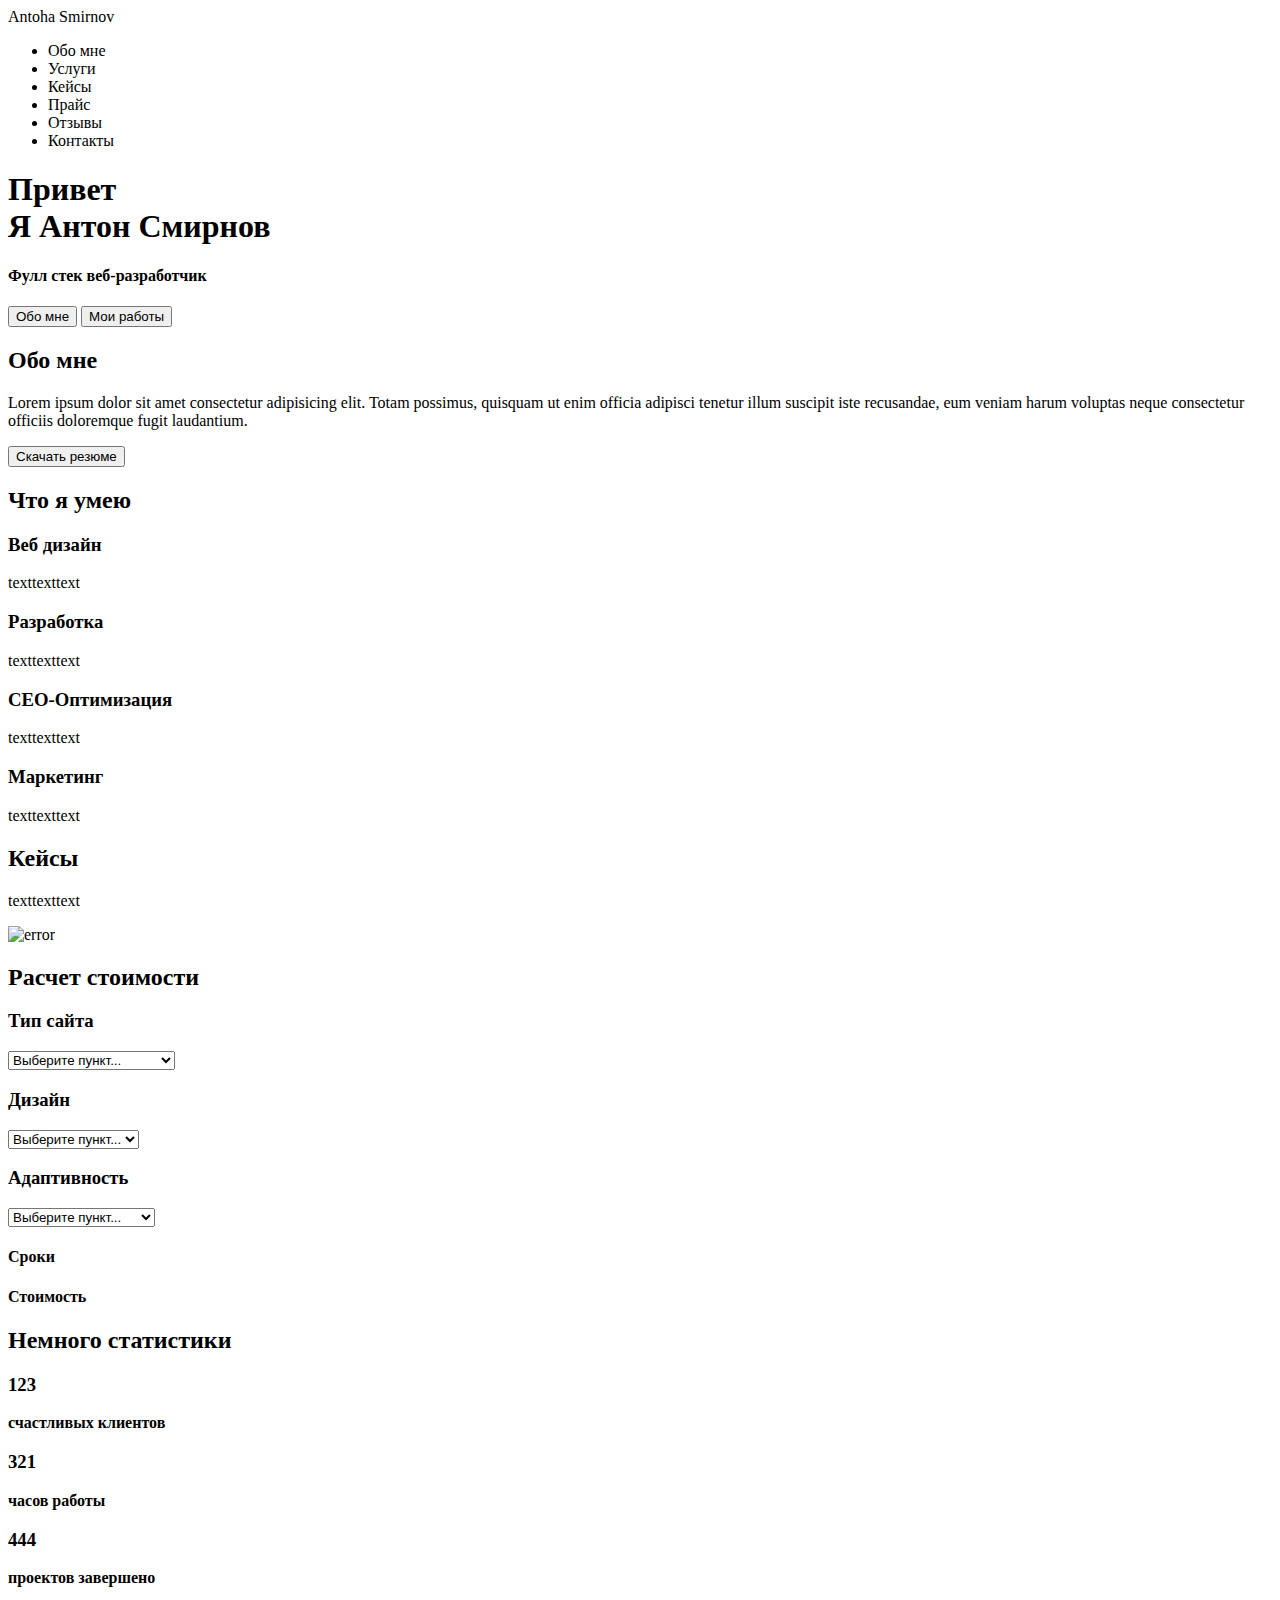
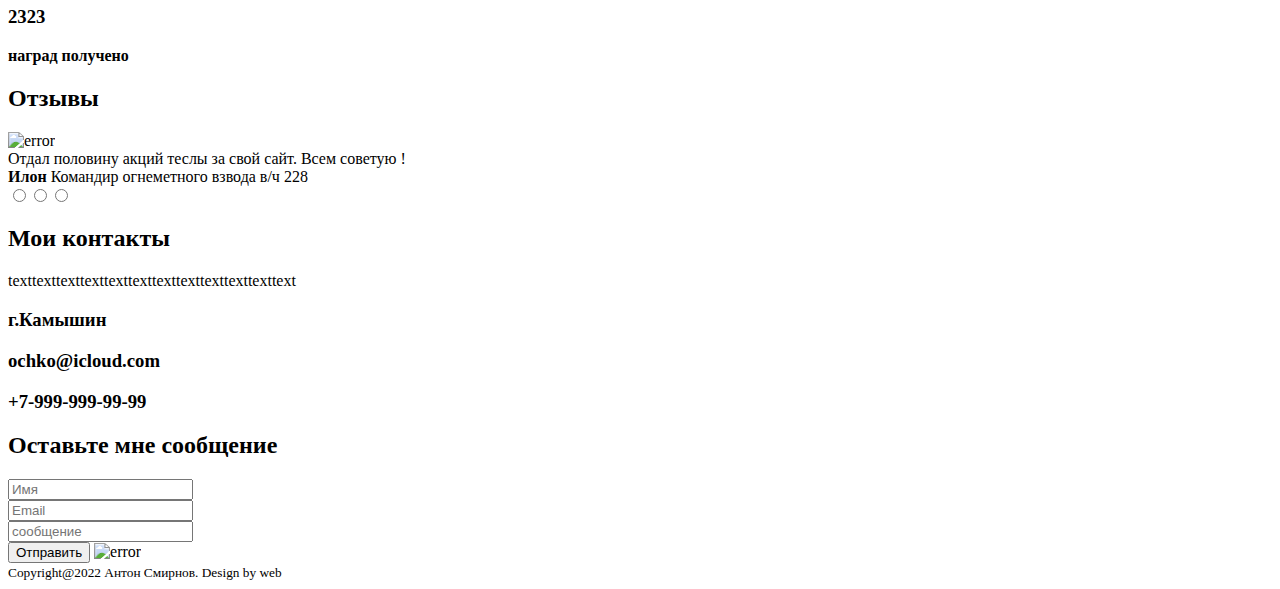
==== index.html @ 8d4b6cac "smirnov" ====
<!DOCTYPE html>
<html lang="en">
<head>
	<meta charset="UTF-8">
	<meta name="description" content="первая страница">
	<meta name="viewport" content="width=device-width, initial-scale=1.0">
	<meta name="author" content="Anton"> 
	<meta name="robots" content="all">
	<meta property="ogtitle" content="это моя первая страница...">



	<title>Антоха Разработчик</title>
</head>
<body>
	<header>
		<nav>
			<div class="logo"> Antoha Smirnov
				<div class="menu"> <ul>
					<li>Обо мне</li>
					<li>Услуги</li>
					<li>Кейсы</li>
					<li>Прайс</li>
					<li>Отзывы</li>
					<li>Контакты</li>

				</ul>

				</div>
			</div> <div class="menu_item"></div>
		</nav>
	</header>
<div class="main"><div class="title_container"> 
	<h1>Привет <br> Я Антон Смирнов</h1>
	<h4>Фулл стек веб-разработчик</h4>
	<input type="submit" value="Обо мне">
	<input type="submit" value="Мои работы">
	<h2>Обо мне</h2>
	<span>Lorem ipsum dolor sit amet consectetur adipisicing elit. Totam possimus, quisquam ut enim officia adipisci tenetur illum suscipit iste recusandae, eum veniam harum voluptas neque consectetur officiis doloremque fugit laudantium.</span>
	<p><input type="submit" value="Скачать резюме"></p>
	<h2>Что я умею </h2>
	<div>
		<h3>Веб дизайн</h3>
		<p>texttexttext</p>
	</div>
	<div>
		<h3>Разработка</h3>
		<p>texttexttext</p>
	</div>
	<div>
		<h3>СЕО-Оптимизация</h3>
		<p>texttexttext</p>
	</div>
	<div>
		<h3>Маркетинг</h3>
		<p>texttexttext</p>
	</div>
<div>
	<h2>Кейсы</h2>
	<p>texttexttext</p>
</div>
<img src="/src/img/case.png" alt="error">

<h2>Расчет стоимости</h2>
<div>
	<h3>Тип сайта</h3>
	
	<select name="Выберите пункт...1" id="1" >
	<option value="placeholder" >Выберите пункт...</option>
	<option value="option1">Сайт-визитка</option>
	<option value="option2">Корпоративный сайт</option>
	<option value="option3">Информационный сайт</option>			
	</select>

	<h3>Дизайн</h3>
	
	<select name="Выберите пункт...2" id="2" >
	<option value="placeholder" >Выберите пункт...</option>
	<option value="option1">Красный</option>
	<option value="option2">Черный</option>
	<option value="option3">Синий</option>			
	</select>

	<h3>Адаптивность</h3>
	
	<select name="Выберите пункт...3" id="3" >
	<option value="placeholder" >Выберите пункт...</option>
	<option value="option1">Мобильный сайт</option>
	<option value="option2">Компьютерный сайт</option>
	<option value="option3">Кросс-сайт</option>			
	</select>

	<h4>Сроки</h4>
	<h4>Стоимость</h4>

	<h2>Немного статистики</h2>
	<div>
		<h3>123</h3>
		<p><b> счастливых клиентов</b></p>
	</div>
	<div>
		<h3>321</h3>
		<p><b> часов работы</b></p>
	</div>
	<div>
		<h3>444</h3>
		<p><b> проектов завершено</b></p>
	</div>
	<div>
		<h3>2323</h3>
		<p><b> наград получено </b></p>
	</div>

	<h2>Отзывы</h2>
	<img src="/src/img/musk2.jpg" alt="error">
	<div><span>Отдал половину акций теслы за свой сайт. Всем советую !</span></div>
	<div><span><b>Илон</b> Командир огнеметного взвода в/ч 228</span></div>

	<div><input type="radio" name="1"><input type="radio" name="1"><input type="radio" name="1"></div>

	<footer>
		<div>
			<h2>Мои контакты</h2>
			<p>texttexttexttexttexttexttexttexttexttexttexttext</p>
		</div>
		<div> <h3>г.Камышин</h3></div>
		<div> <h3>ochko@icloud.com</h3></div>
		<div> <h3>+7-999-999-99-99</h3></div>
		<div> <h2>Оставьте мне сообщение</h2></div>
		<div><input type="text" name="Имя" placeholder="Имя" id="1"></div>
		<div><input type="text" name="Email" placeholder="Email" id="2"></div>
		<div><input type="textarea" name="сообщение" placeholder="сообщение" id="3"></div>
		<input type="submit" value="Отправить">
		<img src="/src/img/map.png" alt="error">
		<div><small>Copyright@2022 Антон Смирнов. Design by web</small></div>
	</footer>
	
</div>
</body>
</html>
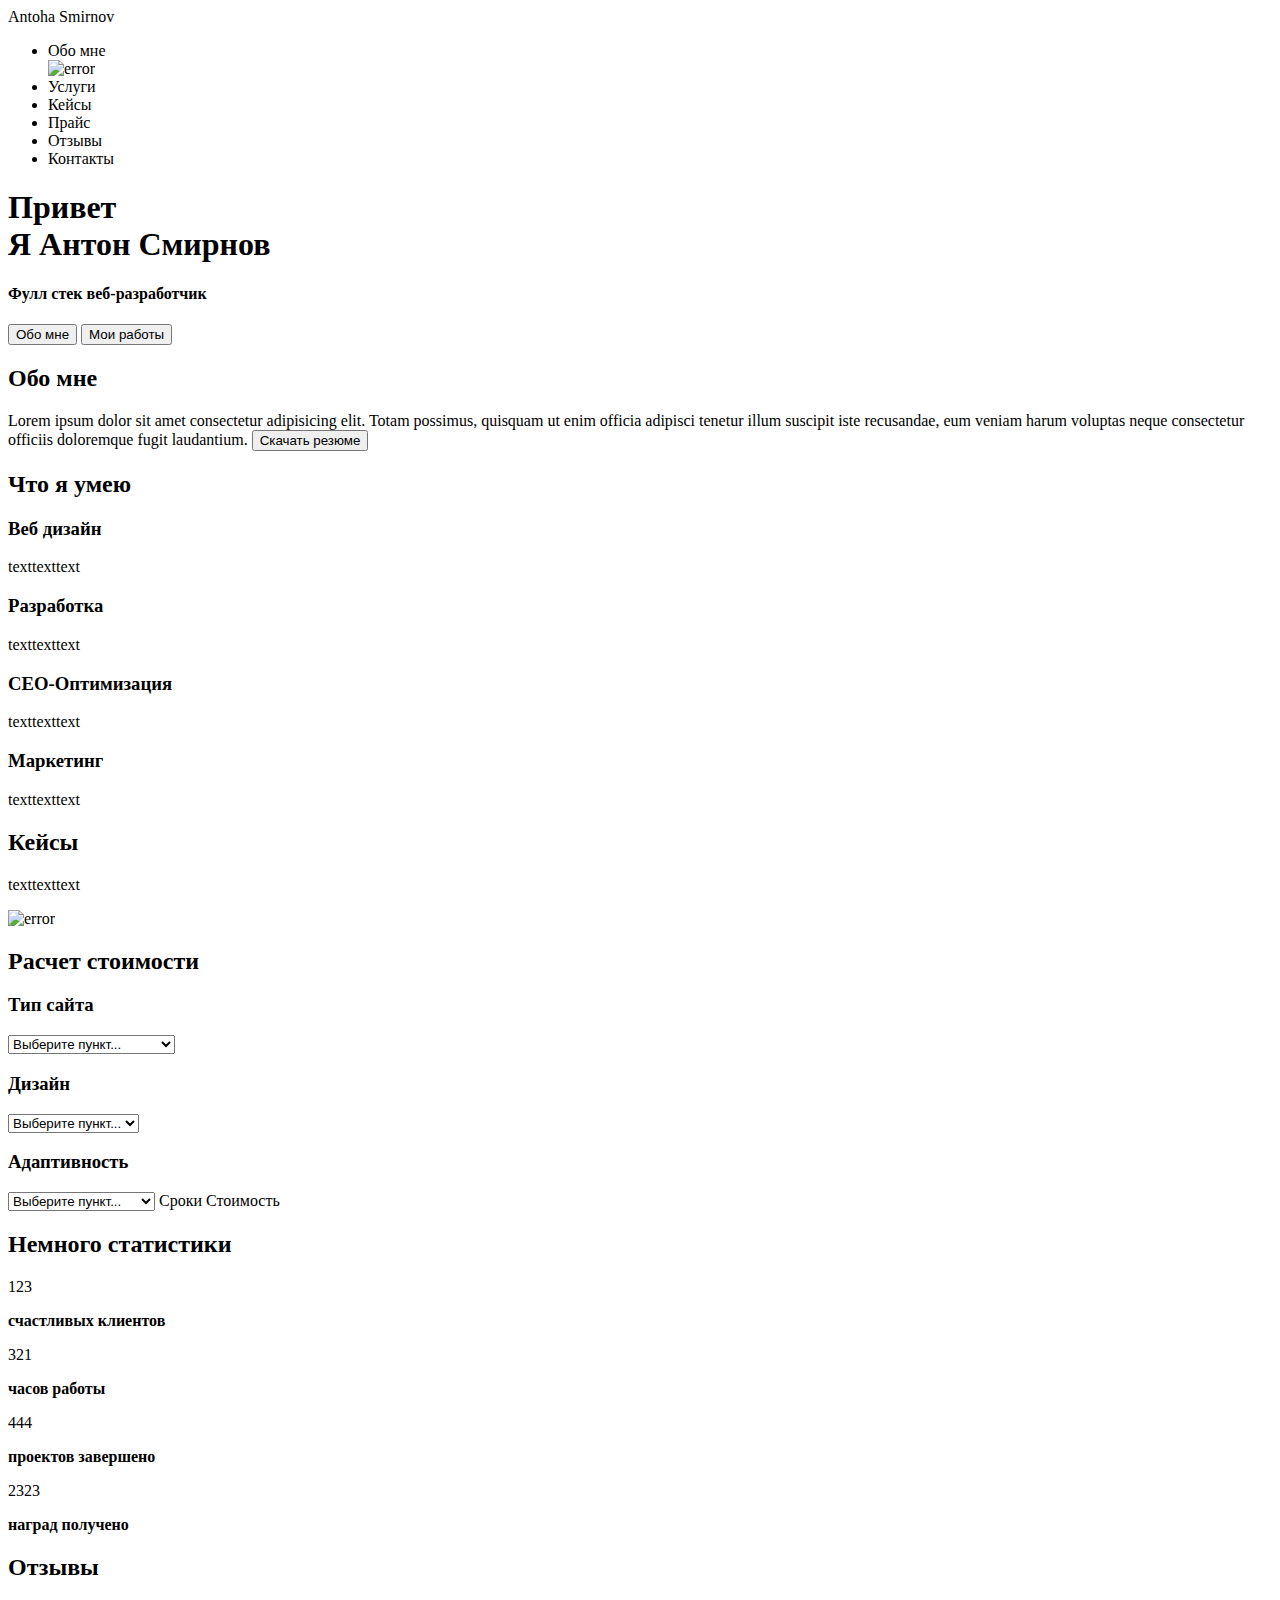
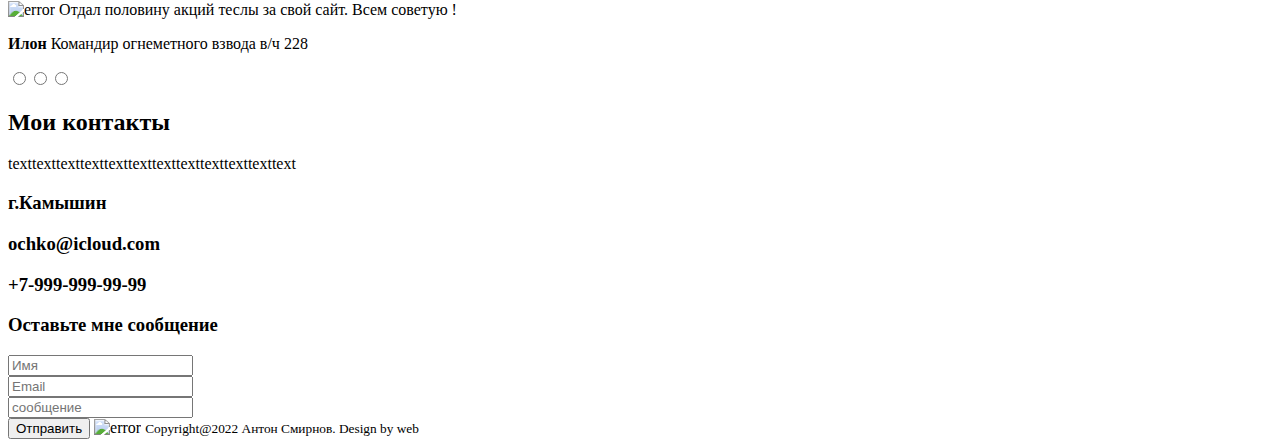
==== commit a79dee0e: "popitka 2" ====
--- a/index.html
+++ b/index.html
@@ -16,8 +16,9 @@
 	<header>
 		<nav>
 			<div class="logo"> Antoha Smirnov
-				<div class="menu"> <ul>
+				<a class="menu"> <ul>
 					<li>Обо мне</li>
+					<img src="/src/img/photo_2021-06-04_06-37-53.jpg" alt="error">
 					<li>Услуги</li>
 					<li>Кейсы</li>
 					<li>Прайс</li>
@@ -26,18 +27,18 @@
 
 				</ul>
 
-				</div>
+			</a>
 			</div> <div class="menu_item"></div>
 		</nav>
 	</header>
-<div class="main"><div class="title_container"> 
+<div class="main"> <class="title_container"> 
 	<h1>Привет <br> Я Антон Смирнов</h1>
-	<h4>Фулл стек веб-разработчик</h4>
-	<input type="submit" value="Обо мне">
-	<input type="submit" value="Мои работы">
+	<h4>Фулл стек веб-разработчик</h4> 
+		<button>Обо мне</button>
+		<button>Мои работы</button>
 	<h2>Обо мне</h2>
 	<span>Lorem ipsum dolor sit amet consectetur adipisicing elit. Totam possimus, quisquam ut enim officia adipisci tenetur illum suscipit iste recusandae, eum veniam harum voluptas neque consectetur officiis doloremque fugit laudantium.</span>
-	<p><input type="submit" value="Скачать резюме"></p>
+	<button>Скачать резюме</button>
 	<h2>Что я умею </h2>
 	<div>
 		<h3>Веб дизайн</h3>
@@ -55,14 +56,14 @@
 		<h3>Маркетинг</h3>
 		<p>texttexttext</p>
 	</div>
-<div>
+
 	<h2>Кейсы</h2>
 	<p>texttexttext</p>
-</div>
+
 <img src="/src/img/case.png" alt="error">
 
 <h2>Расчет стоимости</h2>
-<div>
+
 	<h3>Тип сайта</h3>
 	
 	<select name="Выберите пункт...1" id="1" >
@@ -90,51 +91,49 @@
 	<option value="option3">Кросс-сайт</option>			
 	</select>
 
-	<h4>Сроки</h4>
-	<h4>Стоимость</h4>
+	<span>Сроки</span>
+	<span>Стоимость</span>
 
 	<h2>Немного статистики</h2>
 	<div>
-		<h3>123</h3>
+		<span>123</span>
 		<p><b> счастливых клиентов</b></p>
 	</div>
 	<div>
-		<h3>321</h3>
+		<span>321</span>
 		<p><b> часов работы</b></p>
 	</div>
 	<div>
-		<h3>444</h3>
+		<span>444</span>
 		<p><b> проектов завершено</b></p>
 	</div>
 	<div>
-		<h3>2323</h3>
+		<span>2323</span>
 		<p><b> наград получено </b></p>
 	</div>
 
 	<h2>Отзывы</h2>
 	<img src="/src/img/musk2.jpg" alt="error">
-	<div><span>Отдал половину акций теслы за свой сайт. Всем советую !</span></div>
-	<div><span><b>Илон</b> Командир огнеметного взвода в/ч 228</span></div>
+	<span>Отдал половину акций теслы за свой сайт. Всем советую !</span>
+	<p><span><b>Илон</b> Командир огнеметного взвода в/ч 228</span></p>
 
 	<div><input type="radio" name="1"><input type="radio" name="1"><input type="radio" name="1"></div>
 
 	<footer>
-		<div>
+		
 			<h2>Мои контакты</h2>
 			<p>texttexttexttexttexttexttexttexttexttexttexttext</p>
-		</div>
+		
 		<div> <h3>г.Камышин</h3></div>
 		<div> <h3>ochko@icloud.com</h3></div>
 		<div> <h3>+7-999-999-99-99</h3></div>
-		<div> <h2>Оставьте мне сообщение</h2></div>
+	<h3>Оставьте мне сообщение</h3>
 		<div><input type="text" name="Имя" placeholder="Имя" id="1"></div>
 		<div><input type="text" name="Email" placeholder="Email" id="2"></div>
 		<div><input type="textarea" name="сообщение" placeholder="сообщение" id="3"></div>
 		<input type="submit" value="Отправить">
 		<img src="/src/img/map.png" alt="error">
-		<div><small>Copyright@2022 Антон Смирнов. Design by web</small></div>
+		<span><small>Copyright@2022 Антон Смирнов. Design by web</small></span>
 	</footer>
-	
-</div>
 </body>
 </html>